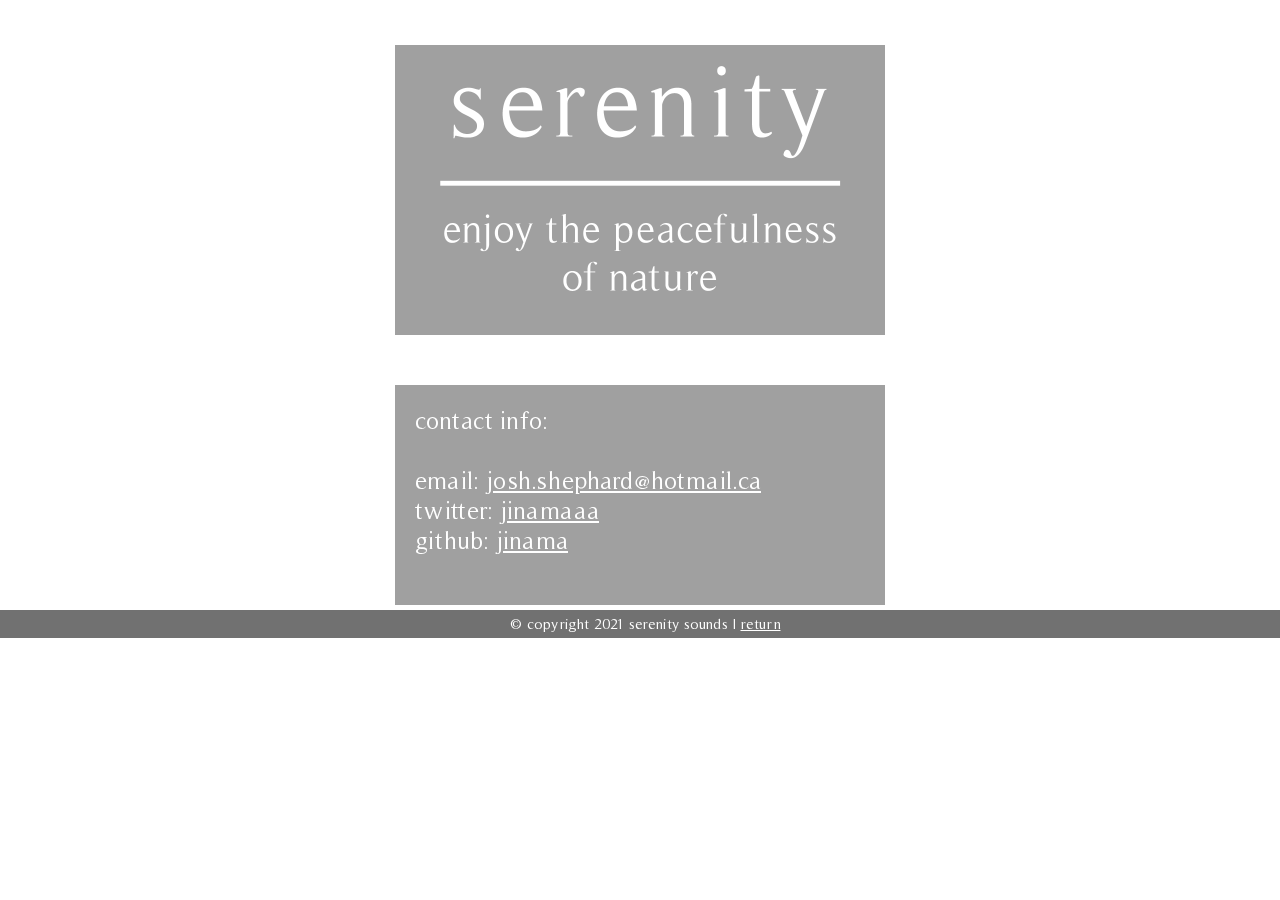
==== contact.html @ 108823dc "Redesign and added sounds" ====
<!DOCTYPE html>
<html lang="en">
<head>
    <meta charset="UTF-8">
    <meta name="viewport" content="width=device-width, initial-scale=1.0">
    <meta http-equiv="X-UA-Compatible" content="ie=edge">
    <link rel="stylesheet" type="text/css" href="./styles.css">
    <script src="https://code.jquery.com/jquery-3.4.1.js" integrity="sha256-WpOohJOqMqqyKL9FccASB9O0KwACQJpFTUBLTYOVvVU=" crossorigin="anonymous"></script>
    <title>Contact Me</title>
</head>
<body>
    <div class="background"></div>
    <div class="serenityImageGrid">
        <img src="resources/images/serenity.png" class="serenityImage">
    </div>
    <div class="contactContainer">
        <div class="contact">
            contact info:<br><br>
            email: <a href="mailto:josh.shephard@hotmail.ca" class="footerContact">josh.shephard@hotmail.ca</a><br>
            twitter: <a href="https://twitter.com/JiNamaaa" class="footerContact">jinamaaa</a><br>
            github: <a href="https://github.com/JiNama" class="footerContact">jinama</a><br><br>
        </div>
    </div>
    <div class="footer">© copyright 2021 serenity sounds | <a class="footerContact" href="./index.html" onclick="window.location.href = './index.html'">return</a></div>
    <script src="./onclicklogo.js"></script>
</body>
</html>
---- styles.css ----
@font-face{
    font-family: timeless;
    src: url('resources/fonts/Timeless.ttf');
}

html, body{
    height: 100%;
    width: 100%;
    overflow-x: hidden;
    margin: 0;
}

.background{
    z-index: -1;
    height: 100%;
    width: 100%;
    position: fixed;
    background-image: url('resources/images/bg.png');
    background-repeat: no-repeat;
}

.serenityImageGrid{
    display: grid;
    width: 100%;
}

.serenityImage{
    width: 500px;
    height: 300px;
    justify-self: center;
    margin-top: 40px;
    backdrop-filter: blur(3px);
    -webkit-backdrop-filter: blur(3px);
    background-color: rgba(10, 10, 10, 0.39);
}


.grid-container{
    display: grid;
    width: 100%;
    grid-template-columns: 1fr 1fr;
    grid-gap: 60px;
    justify-items: center;
    align-items: center;
    margin-top: 60px;
    margin-bottom: 60px;
    position: relative;
}

.styledButtonLeft{
    background-color: rgba(10, 10, 10, 0.39);
    color: white;
    font-size: 30px;
    width: 220px;
    height: 100px;
    justify-self: end;
    white-space: normal;
    border-width: 5px;
    border: 5px solid white;
    font-family: timeless;
    backdrop-filter: blur(3px);
    -webkit-backdrop-filter: blur(3px);
}

.styledButtonRight{
    background-color: rgba(10, 10, 10, 0.39);
    color: white;
    font-size: 30px;
    width: 220px;
    height: 100px;
    justify-self: start;
    white-space: normal;
    border: 5px solid white;
    font-family: timeless;
    backdrop-filter: blur(3px);
    -webkit-backdrop-filter: blur(3px);
}

.styledButtonLeft:hover{
    color: #dadada;
    border-color: #dadada;
}

.styledButtonRight:hover{
    color: #dadada;
    border-color: #dadada;
}

.styledButtonLeft:active{
    color: #afafaf;
    border-color: #afafaf;
}

.styledButtonRight:active{
    color: #afafaf;
    border-color: #afafaf;
}

input:focus{
    outline: none;
}

.tip{
    color: white;
    font-family: timeless;
    margin-right: 0;
    font-size: 20px;
    position: absolute;
    width: 100%;
    text-align: start;
}

.styledButtonTip{
    background-color: rgba(10, 10, 10, 0.39);
    color: white;
    font-size: 20px;
    height: 50px;
    width: 80px;
    justify-self: end;
    white-space: normal;
    border-width: 5px;
    border: 3px solid white;
    font-family: timeless;
    backdrop-filter: blur(3px);
    -webkit-backdrop-filter: blur(3px);
    margin: 10px;
}

.styledButtonTip:hover{
    color: #dadada;
    border-color: #dadada;
}

.styledButtonTip:active{
    color: #afafaf;
    border-color: #afafaf;
}

.popupMenu{
    top: 50%;
    z-index: 1;
    visibility: hidden;
    opacity: 0;
    position: fixed;
    width: 600px;
    height: 400px;
    background-color: rgba(10, 10, 10, 0.9);
    border: 5px solid white;
    color: white;
    font-family: timeless;
    left: 50%;
    transform: translate(-50%, -50%);
    backdrop-filter: blur(3px);
    -webkit-backdrop-filter: blur(3px);
    pointer-events: all;
}

.popupMenu>h3{
    font-size: 40px;
    padding: 0;
    margin: 20px;
}

.popupMenu>p{
    font-size: 20px;
    padding: 20px;
    padding-top: 0;
    margin: 0;
}

.all{
    width: 100%;
    min-height: 100%;
}

.footer{
    background-color: rgba(10, 10, 10, 0.582);
    color: white;
    font-size: 15px;
    font-family: timeless;
    padding: 5px;
    text-align: center;
    position: relative;
    bottom: 0;
    width: 100%;
}

.footerContact:link{
    color: white;
}

.footerContact:active{
    color: rgb(187, 187, 187);
}

.footerContact:visited{
    color: white;
}

.footerContact:hover{
    color: rgb(224, 224, 224);
}

.contact{
    width: 450px;
    justify-self: center;
    background-color: rgba(10, 10, 10, 0.39);
    border: 5px solid white;
    margin-top: 40px;
    padding: 20px;
    color: white;
    font-family: timeless;
    font-size: 25px;
}

.contactContainer{
    display: grid;
    width: 100%;
}

@media screen and (min-width: 0) and (max-width: 740px){
    .tip{
        display: none;
    }
    .popupMenu{
        width: 300px;
        height: 480px;
    }
    .popupMenu>h3{
        font-size: 30px;
    }
    .popupMenu>p{
        font-size: 18px;
    }
    .serenityImage{
        width: 90vw;
        height: auto;
        margin: 20px 0 auto;
    }
    .grid-container{
        margin-top: 20px;
        margin-bottom: 20px;
        grid-gap: 25px;
    }
    .styledButtonLeft{
        width: 42vw;
        margin-left: auto;
        border: 3px solid white;
        font-size: 20px;
    }
    .styledButtonRight{
        width: 42vw;
        border: 3px solid white;
        font-size: 20px;
    }
    body, html{
        /*tinker with overflow*/
    }
    .contact{
        font-size: 18px;
        border: 3px solid white;
        width: 75vw;
    }
    .contactContainer{
        width: inherit;
    }
    .footer{
        position: fixed;
        
    }
}
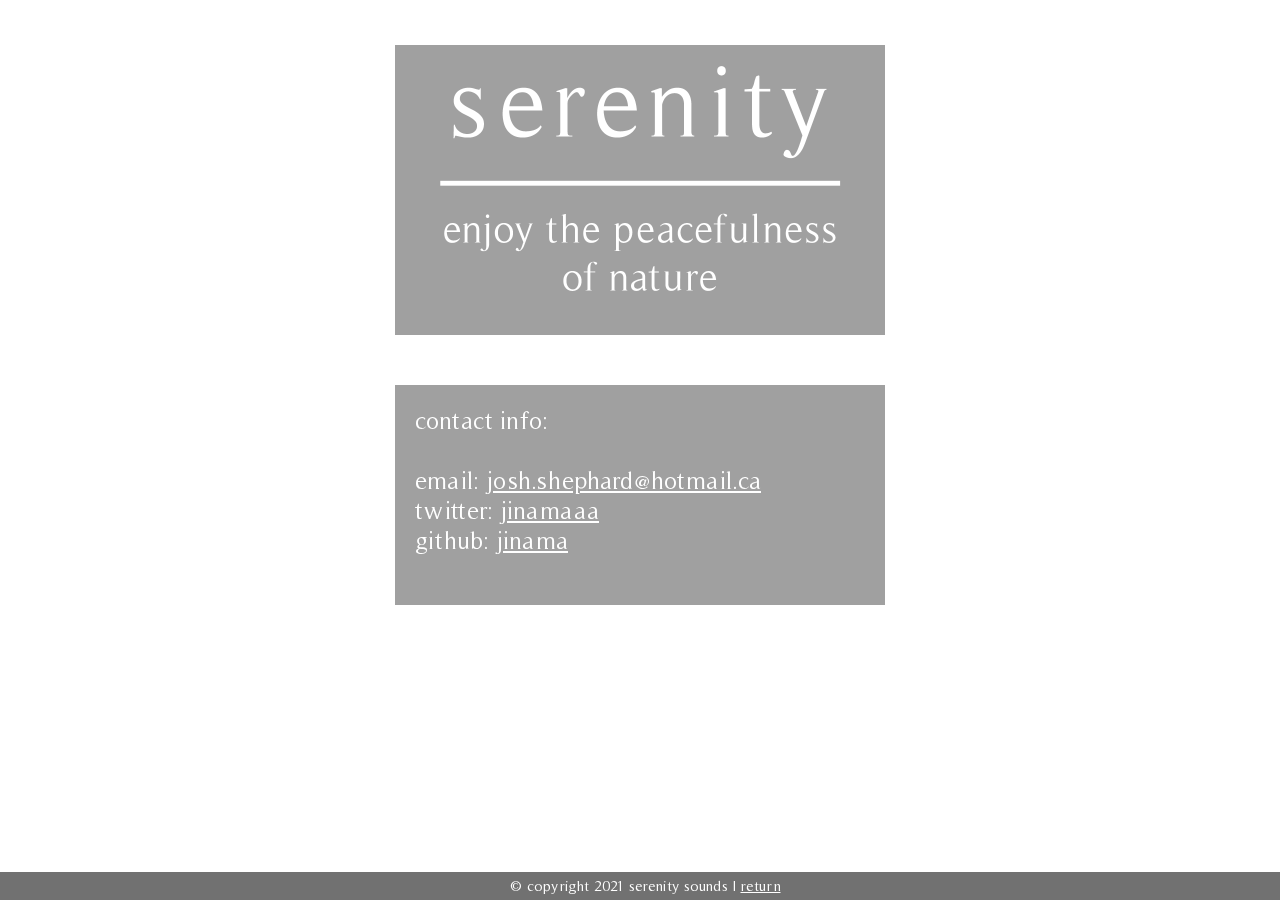
==== commit 7c2d0212: "Fixed contact page" ====
--- a/contact.html
+++ b/contact.html
@@ -6,6 +6,7 @@
     <meta http-equiv="X-UA-Compatible" content="ie=edge">
     <link rel="stylesheet" type="text/css" href="./styles.css">
     <script src="https://code.jquery.com/jquery-3.4.1.js" integrity="sha256-WpOohJOqMqqyKL9FccASB9O0KwACQJpFTUBLTYOVvVU=" crossorigin="anonymous"></script>
+    <link rel="shortcut icon" href="resources/images/favicon.ico">
     <title>Contact Me</title>
 </head>
 <body>
@@ -21,7 +22,7 @@
             github: <a href="https://github.com/JiNama" class="footerContact">jinama</a><br><br>
         </div>
     </div>
-    <div class="footer">© copyright 2021 serenity sounds | <a class="footerContact" href="./index.html" onclick="window.location.href = './index.html'">return</a></div>
+    <div class="footer" style="position: fixed;">© copyright 2021 serenity sounds | <a class="footerContact" href="./index.html" onclick="window.location.href = './index.html'">return</a></div>
     <script src="./onclicklogo.js"></script>
 </body>
 </html>--- a/styles.css
+++ b/styles.css
@@ -3,7 +3,12 @@
     src: url('resources/fonts/Timeless.ttf');
 }
 
-html, body{
+html{
+    height: 100%;
+    margin: 0;
+}
+
+body{
     height: 100%;
     width: 100%;
     overflow-x: hidden;
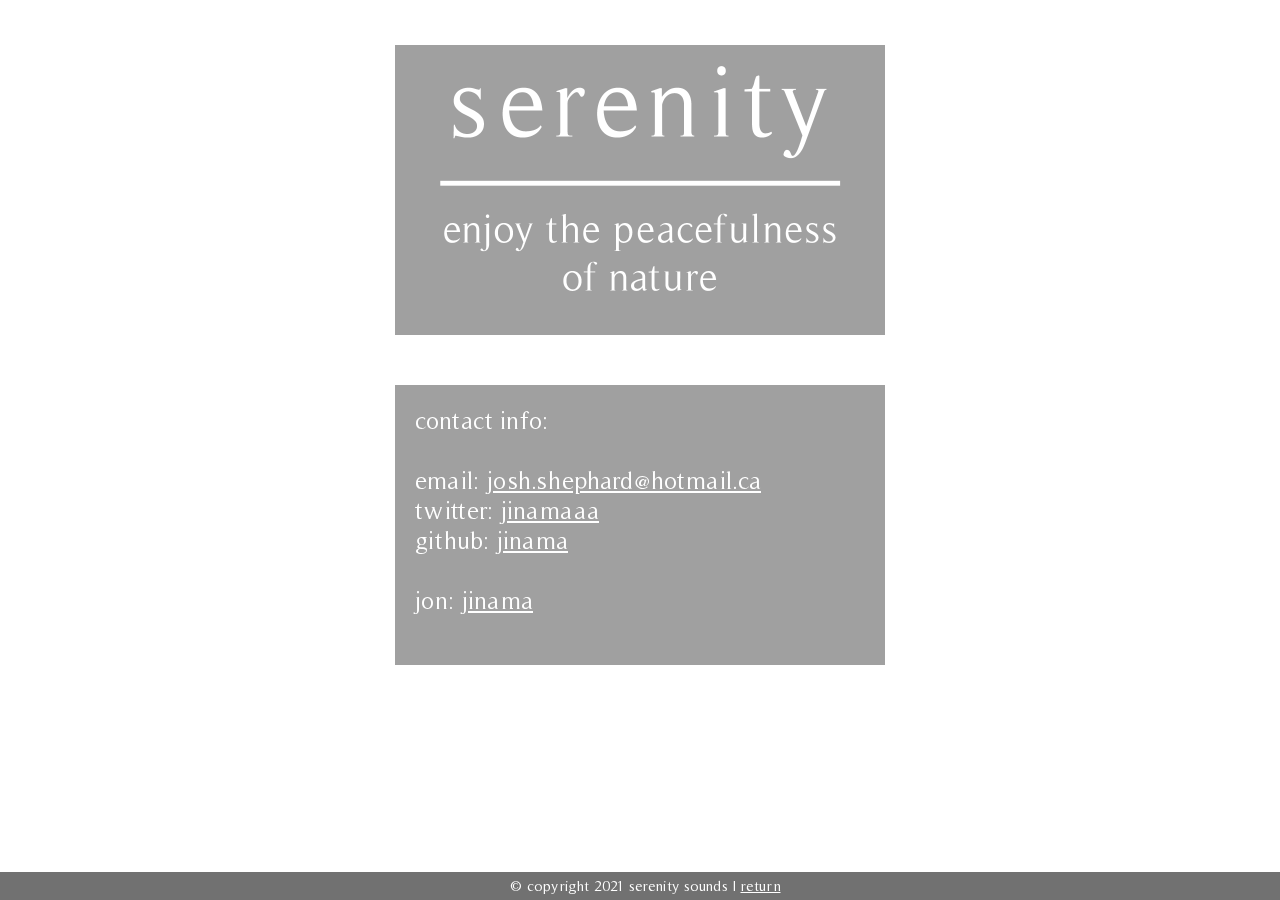
==== commit e4ece758: "Fixed contact page" ====
--- a/contact.html
+++ b/contact.html
@@ -20,6 +20,7 @@
             email: <a href="mailto:josh.shephard@hotmail.ca" class="footerContact">josh.shephard@hotmail.ca</a><br>
             twitter: <a href="https://twitter.com/JiNamaaa" class="footerContact">jinamaaa</a><br>
             github: <a href="https://github.com/JiNama" class="footerContact">jinama</a><br><br>
+            jon: <a href="https://www.pornhub.com/model/guesswhox2" class="footerContact">jinama</a><br><br>
         </div>
     </div>
     <div class="footer" style="position: fixed;">© copyright 2021 serenity sounds | <a class="footerContact" href="./index.html" onclick="window.location.href = './index.html'">return</a></div>
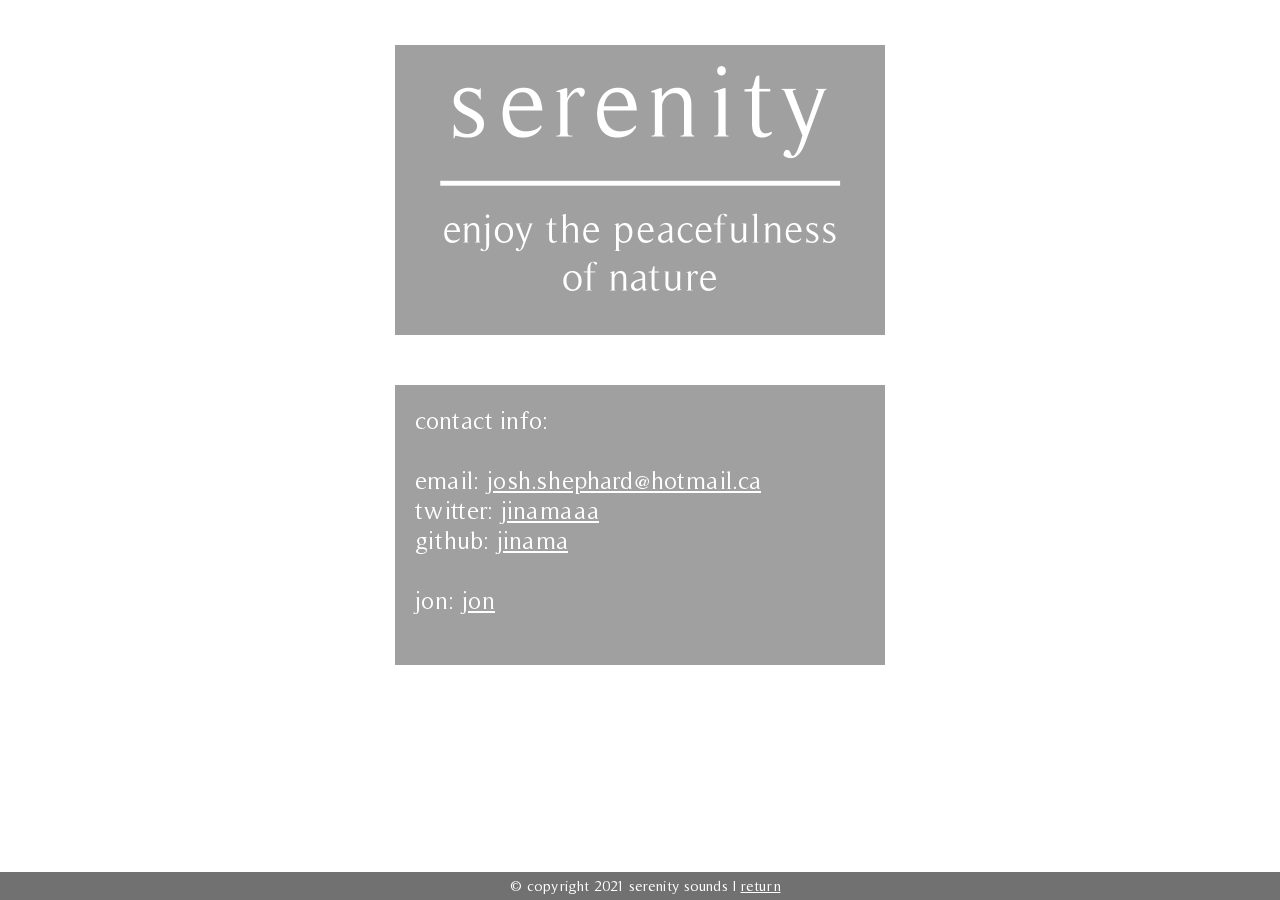
==== commit 5bdc7a51: "Fixed contact page" ====
--- a/contact.html
+++ b/contact.html
@@ -20,7 +20,7 @@
             email: <a href="mailto:josh.shephard@hotmail.ca" class="footerContact">josh.shephard@hotmail.ca</a><br>
             twitter: <a href="https://twitter.com/JiNamaaa" class="footerContact">jinamaaa</a><br>
             github: <a href="https://github.com/JiNama" class="footerContact">jinama</a><br><br>
-            jon: <a href="https://www.pornhub.com/model/guesswhox2" class="footerContact">jinama</a><br><br>
+            jon: <a href="https://www.pornhub.com/model/guesswhox2" class="footerContact">jon</a><br><br>
         </div>
     </div>
     <div class="footer" style="position: fixed;">© copyright 2021 serenity sounds | <a class="footerContact" href="./index.html" onclick="window.location.href = './index.html'">return</a></div>
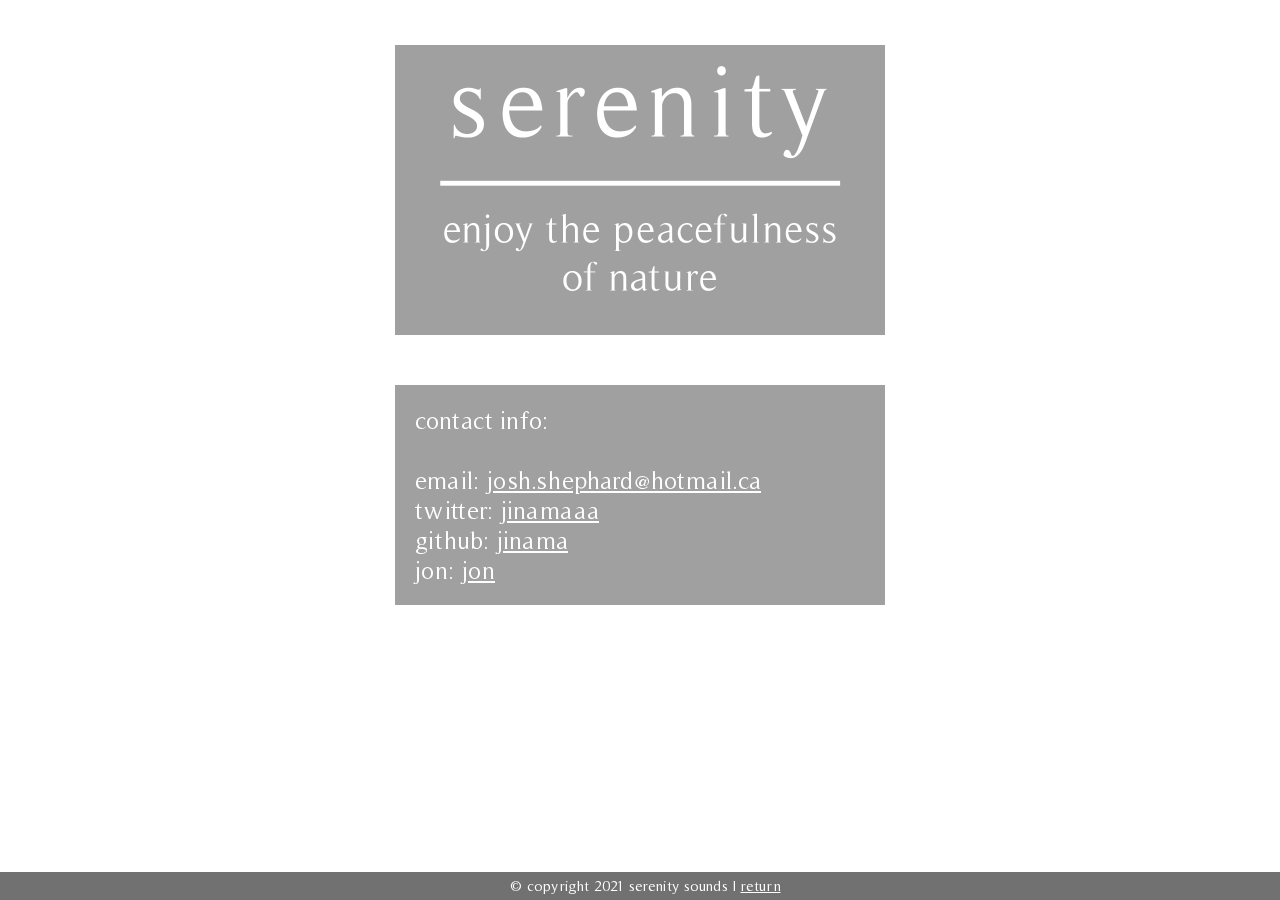
==== commit 46b2fed5: "Fixed contact page" ====
--- a/contact.html
+++ b/contact.html
@@ -19,8 +19,8 @@
             contact info:<br><br>
             email: <a href="mailto:josh.shephard@hotmail.ca" class="footerContact">josh.shephard@hotmail.ca</a><br>
             twitter: <a href="https://twitter.com/JiNamaaa" class="footerContact">jinamaaa</a><br>
-            github: <a href="https://github.com/JiNama" class="footerContact">jinama</a><br><br>
-            jon: <a href="https://www.pornhub.com/model/guesswhox2" class="footerContact">jon</a><br><br>
+            github: <a href="https://github.com/JiNama" class="footerContact">jinama</a><br>
+            jon: <a href="https://www.pornhub.com/model/guesswhox2" class="footerContact">jon</a><br>
         </div>
     </div>
     <div class="footer" style="position: fixed;">© copyright 2021 serenity sounds | <a class="footerContact" href="./index.html" onclick="window.location.href = './index.html'">return</a></div>
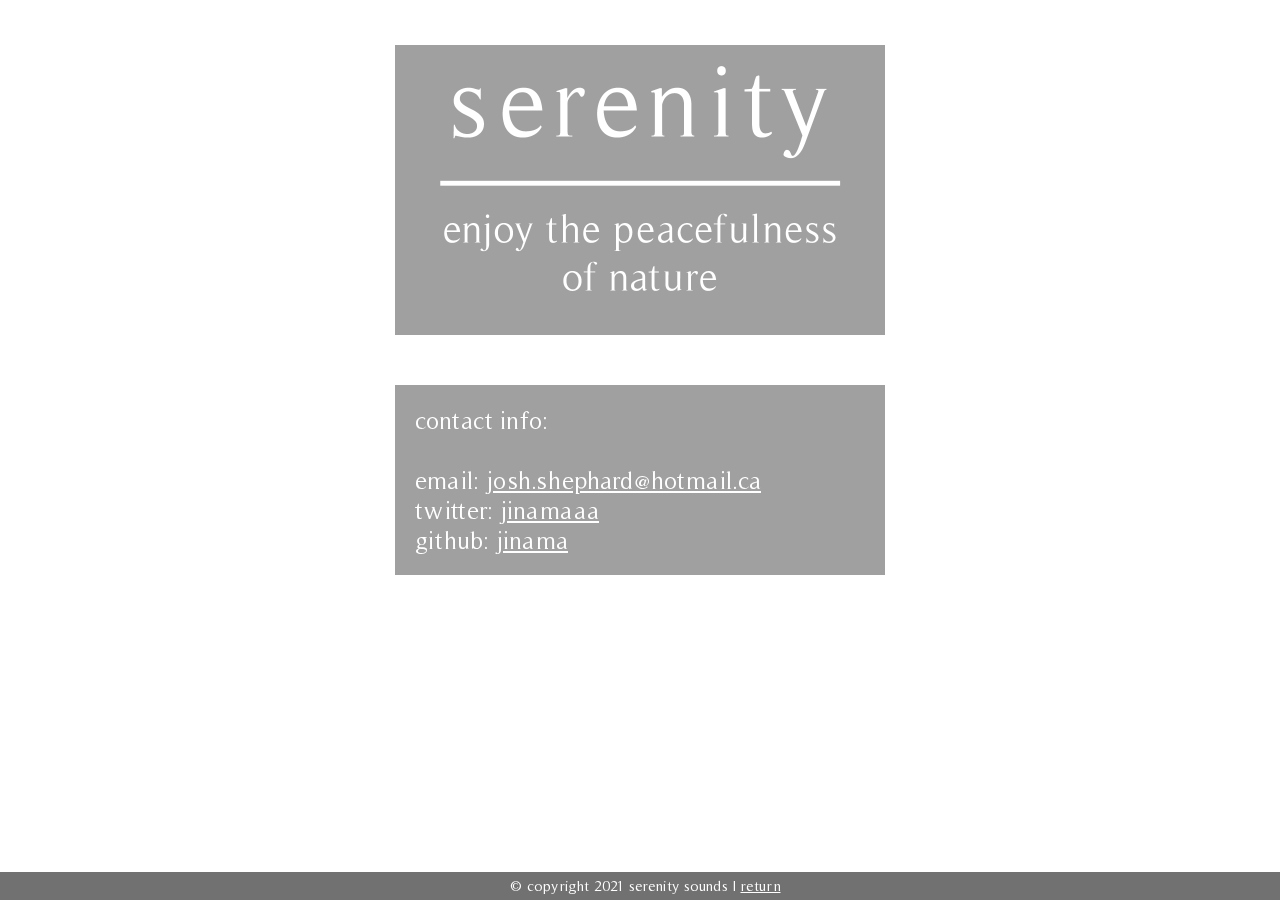
==== commit 56327812: "Fixed contact page" ====
--- a/contact.html
+++ b/contact.html
@@ -20,7 +20,6 @@
             email: <a href="mailto:josh.shephard@hotmail.ca" class="footerContact">josh.shephard@hotmail.ca</a><br>
             twitter: <a href="https://twitter.com/JiNamaaa" class="footerContact">jinamaaa</a><br>
             github: <a href="https://github.com/JiNama" class="footerContact">jinama</a><br>
-            jon: <a href="https://www.pornhub.com/model/guesswhox2" class="footerContact">jon</a><br>
         </div>
     </div>
     <div class="footer" style="position: fixed;">© copyright 2021 serenity sounds | <a class="footerContact" href="./index.html" onclick="window.location.href = './index.html'">return</a></div>
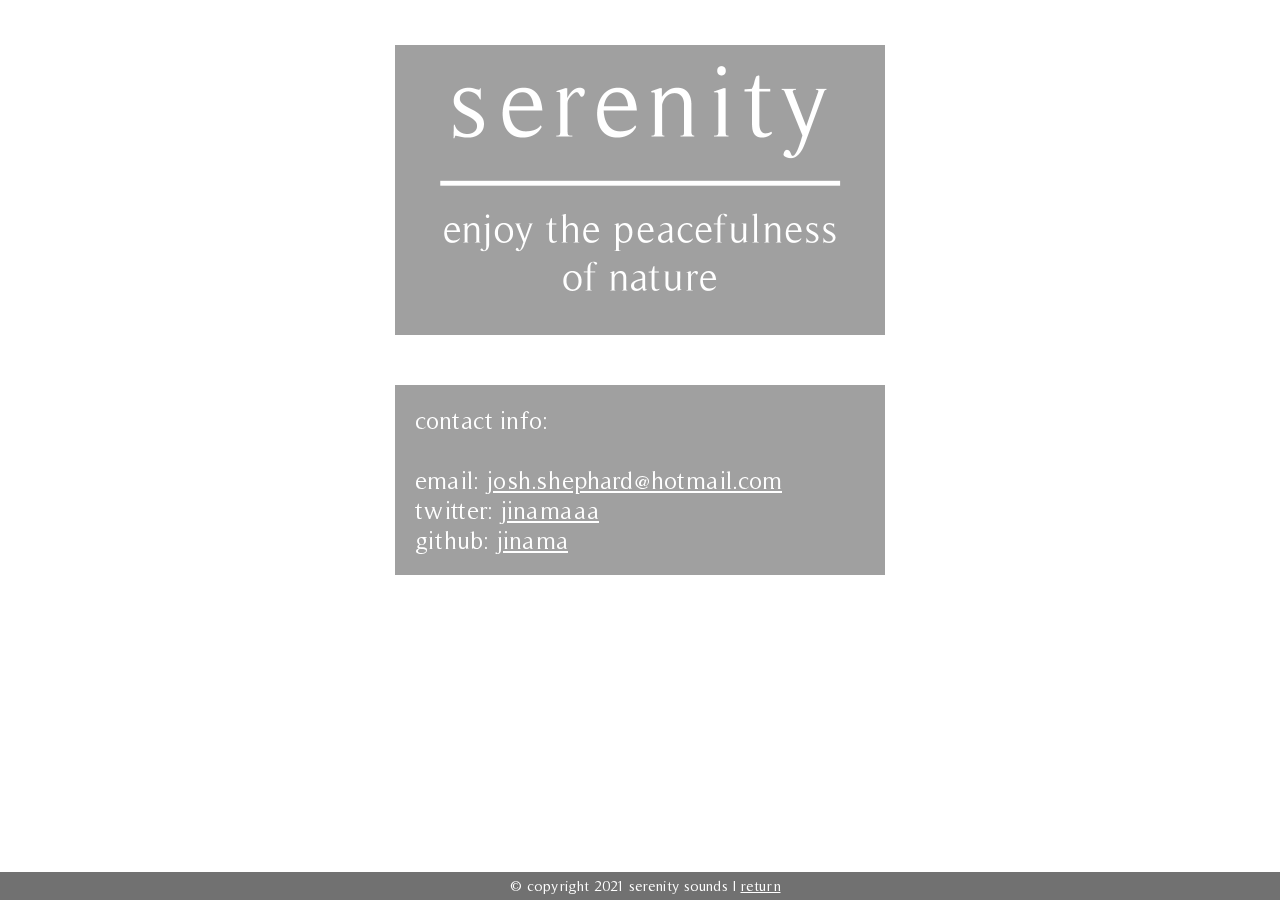
==== commit 66a534b8: "Fixed contact page" ====
--- a/contact.html
+++ b/contact.html
@@ -17,7 +17,7 @@
     <div class="contactContainer">
         <div class="contact">
             contact info:<br><br>
-            email: <a href="mailto:josh.shephard@hotmail.ca" class="footerContact">josh.shephard@hotmail.ca</a><br>
+            email: <a href="mailto:josh.shephard@hotmail.com" class="footerContact">josh.shephard@hotmail.com</a><br>
             twitter: <a href="https://twitter.com/JiNamaaa" class="footerContact">jinamaaa</a><br>
             github: <a href="https://github.com/JiNama" class="footerContact">jinama</a><br>
         </div>
